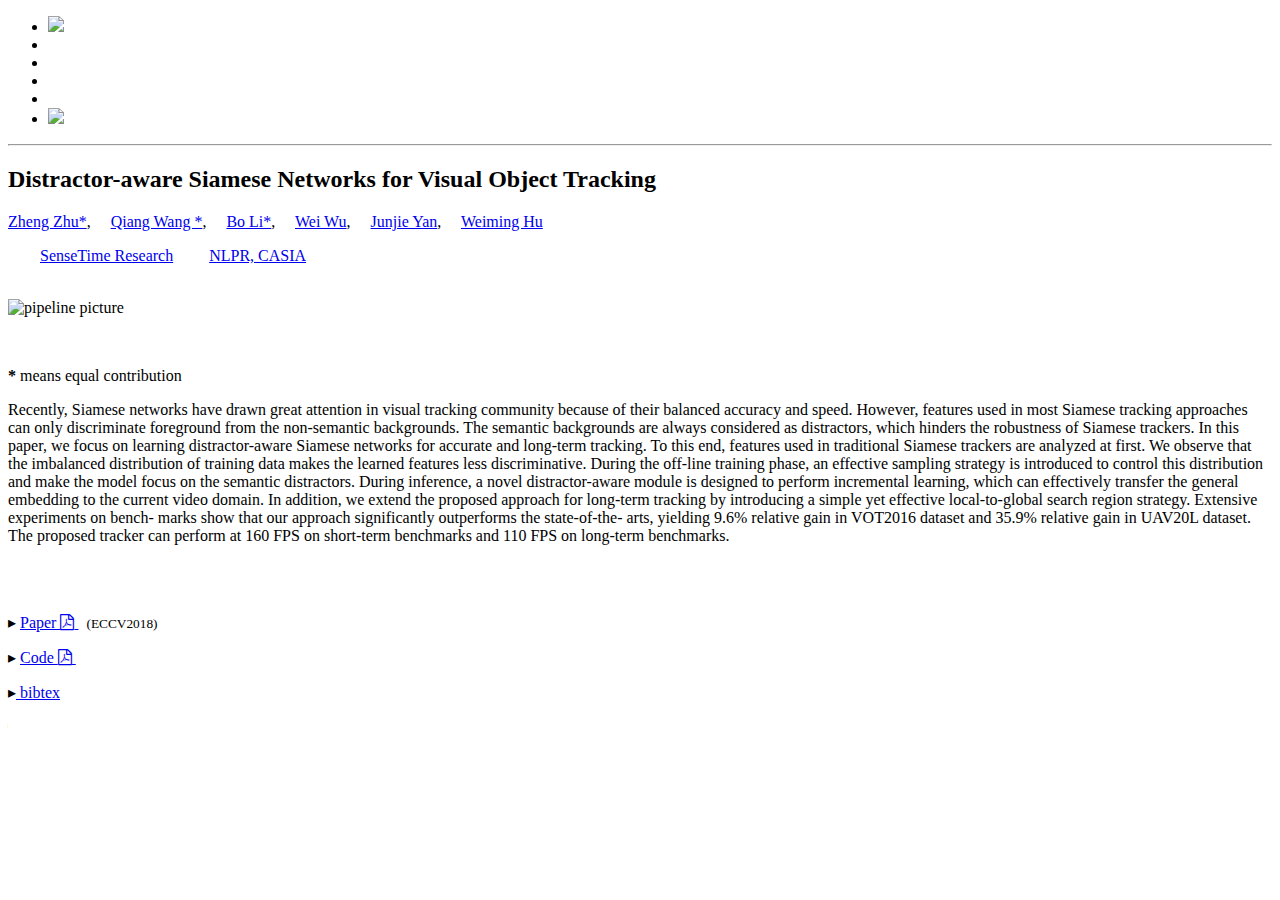
==== papers/DaSiamRPN.html @ 452ddd05 "add bibtex" ====
<!DOCTYPE html>
<!-- saved from url=(0050)http://getbootstrap.com/examples/starter-template/ -->
<html lang="en">
    <head><meta http-equiv="Content-Type" content="text/html; charset=UTF-8">
    <meta charset="utf-8">
    <meta http-equiv="X-UA-Compatible" content="IE=edge">
    <meta name="viewport" content="width=device-width, initial-scale=1">
    <meta name="description" content="Distractor-aware Siamese Networks for Visual Object Tracking">
    <meta name="author" content="Bo Li">

    <title>Distractor-aware Siamese Networks for Visual Object Tracking</title>

    <!-- Bootstrap core CSS -->
    <link href="./css/bootstrap.min.css" rel="stylesheet">
    <script type="text/javascript" src="js/hidebib.js"></script>
    <!-- IE10 viewport hack for Surface/desktop Windows 8 bug -->
    <link href="./css/ie10-viewport-bug-workaround.css" rel="stylesheet">
    <!-- Fontawesome -->
    <link rel="stylesheet" href="https://maxcdn.bootstrapcdn.com/font-awesome/4.5.0/css/font-awesome.min.css">
    <!-- Custom styles for this template -->
    <link href="./css/starter-template.css" rel="stylesheet">
    <!-- My own style -->
    <link href="./css/project_style.css" rel="stylesheet">
    <!-- Fonts -->
    <link href='https://fonts.googleapis.com/css?family=Open+Sans:300' rel='stylesheet' type='text/css'>
    <script src="./js/ie-emulation-modes-warning.js"></script>

    <script>
      (function(i,s,o,g,r,a,m){i['GoogleAnalyticsObject']=r;i[r]=i[r]||function(){
      (i[r].q=i[r].q||[]).push(arguments)},i[r].l=1*new Date();a=s.createElement(o),
      m=s.getElementsByTagName(o)[0];a.async=1;a.src=g;m.parentNode.insertBefore(a,m)
      })(window,document,'script','https://www.google-analytics.com/analytics.js','ga');

      ga('create', 'UA-96369953-6', 'auto');
      ga('send', 'pageview');
    </script>    
  </head>

  <body>
    <nav class="navbar navbar-inverse navbar-fixed-top">
      <div class="container">
        <div class="navbar-header">
        <div id="navbar" class="collapse navbar-collapse">
          <ul class="nav navbar-nav">
            <li><img src="./img/SenseTime_Logo.png" height=70></li>
            <li><a class="navbar-brand" href=""></a></li>
            <li><a class="navbar-brand" href=""></a></li>
            <li><a class="navbar-brand" href=""></a></li>
            <li><a class="navbar-brand" href=""></a></li>
            <li><img src="./img/casia-logo.png" height=70></li>
            
          </ul>          
        </div>
      </div>
    </nav>

    <hr class="featurette-divider">
    
		<div class="container">
      <div class="row">
        <div><h2>Distractor-aware Siamese Networks for Visual Object Tracking</h2></div>
        <div>
            <p class="lead">
                <a href="https://www.zhengzhu.net">Zheng Zhu*</a>,&ensp;&ensp;
                <a href="http://www.robots.ox.ac.uk//~qwang">Qiang Wang *</a>,&ensp;&ensp;
                <a href="https://github.com/lb1100">Bo Li*</a>,&ensp;&ensp;
                <a href="https://www.visualcv.com/wkimdjrbwt8">Wei Wu</a>,&ensp;&ensp;
                <a href="http://www.cbsr.ia.ac.cn/users/jjyan/main.htm">Junjie Yan</a>,&ensp;&ensp;
                <a href="http://www.cbsr.ia.ac.cn/users/wmhu/wmhu.htm">Weiming Hu</a>&ensp;&ensp;
            </p>
            <div><p class="university">
                  &emsp;&emsp;<a href="https://www.sensetime.com/">SenseTime Research</a>&emsp;&emsp;
                  <a href="http://english.ia.cas.cn/">NLPR, CASIA</a>&emsp;&emsp;
                </p> 
            </div>
        </div>
       
       &nbsp;
		<div><img class="img-responsive center-block" alt="pipeline picture" src="./img/dasiamrpn-lt.jpg" style="width:100%"></p></div>
        &nbsp;     
        <div>
            <p class="pointers_sub" style="text-align:left"><b>*</b> means equal contribution</p>
        </div>
        <div><p class="abstract text-left">
            Recently, Siamese networks have drawn great attention in visual tracking 
            community because of their balanced accuracy and speed. However, features 
            used in most Siamese tracking approaches can only discriminate foreground 
            from the non-semantic backgrounds. The semantic backgrounds are always considered 
            as distractors, which hinders the robustness of Siamese trackers. 
            In this paper, we focus on learning distractor-aware Siamese networks 
            for accurate and long-term tracking. 
            To this end, features used in traditional Siamese trackers are analyzed 
            at first. We observe that the imbalanced distribution of training data makes 
            the learned features less discriminative. During the off-line training phase, 
            an effective sampling strategy is introduced to control this distribution 
            and make the model focus on the semantic distractors. During inference, 
            a novel distractor-aware module is designed to perform incremental learning, 
            which can effectively transfer the general embedding to the current video domain. 
            In addition, we extend the proposed approach for long-term tracking by introducing
             a simple yet effective local-to-global search region strategy. 
             Extensive experiments on bench- marks show that our approach significantly 
             outperforms the state-of-the- arts, yielding 9.6% relative gain in VOT2016 
             dataset and 35.9% relative gain in UAV20L dataset. 
             The proposed tracker can perform at 160 FPS on short-term benchmarks 
             and 110 FPS on long-term benchmarks.
        </p></div>
		&nbsp;
        </div>
        &nbsp;        
        <div>
          <p class="pointers" style="text-align:left">&#9656 
            <a href="http://openaccess.thecvf.com/content_ECCV_2018/papers/Zheng_Zhu_Distractor-aware_Siamese_Networks_ECCV_2018_paper.pdf">Paper <i class="fa fa-file-pdf-o"></i> </a>&ensp;<small>(ECCV2018)</small>
          </p> 
          <p class="pointers" style="text-align:left">&#9656 
              <a href="https://github.com/foolwood/DaSiamRPN">Code <i class="fa fa-file-pdf-o"></i> </a>&ensp;
            </p> 
            <div class="paper" id="Zhu_2018_ECCV">
                <p class="pointers" style="text-align:left">&#9656<a shape="rect" href="javascript:togglebib('Zhu_2018_ECCV')" class="togglebib"> bibtex</a>
            <pre xml:space="preserve">
@InProceedings{Zhu_2018_ECCV,
  author = {Zhu, Zheng and Wang, Qiang and Li, Bo and Wu, Wei and Yan, Junjie and Hu, Weiming},
  title = {Distractor-aware Siamese Networks for Visual Object Tracking},
  booktitle = {The European Conference on Computer Vision (ECCV)},
  month = {September},
  year = {2018}
}</pre>
            </p>
            </div>
        </div>    
        &nbsp;
    <div>
		&nbsp;
	</body>
    <!-- Bootstrap core JavaScript
    ================================================== -->
    <!-- Placed at the end of the document so the pages load faster -->
    <script src="./js/jquery.min.js"></script>
    <script>window.jQuery || document.write('<script src="../../assets/js/vendor/jquery.min.js"><\/script>')</script>
    <script src="./jss/bootstrap.min.js"></script>
    <!-- IE10 viewport hack for Surface/desktop Windows 8 bug -->
    <script src="./jss/ie10-viewport-bug-workaround.js"></script>
    <script xml:space="preserve" language="JavaScript">
        hideallbibs();
    </script>
</html>
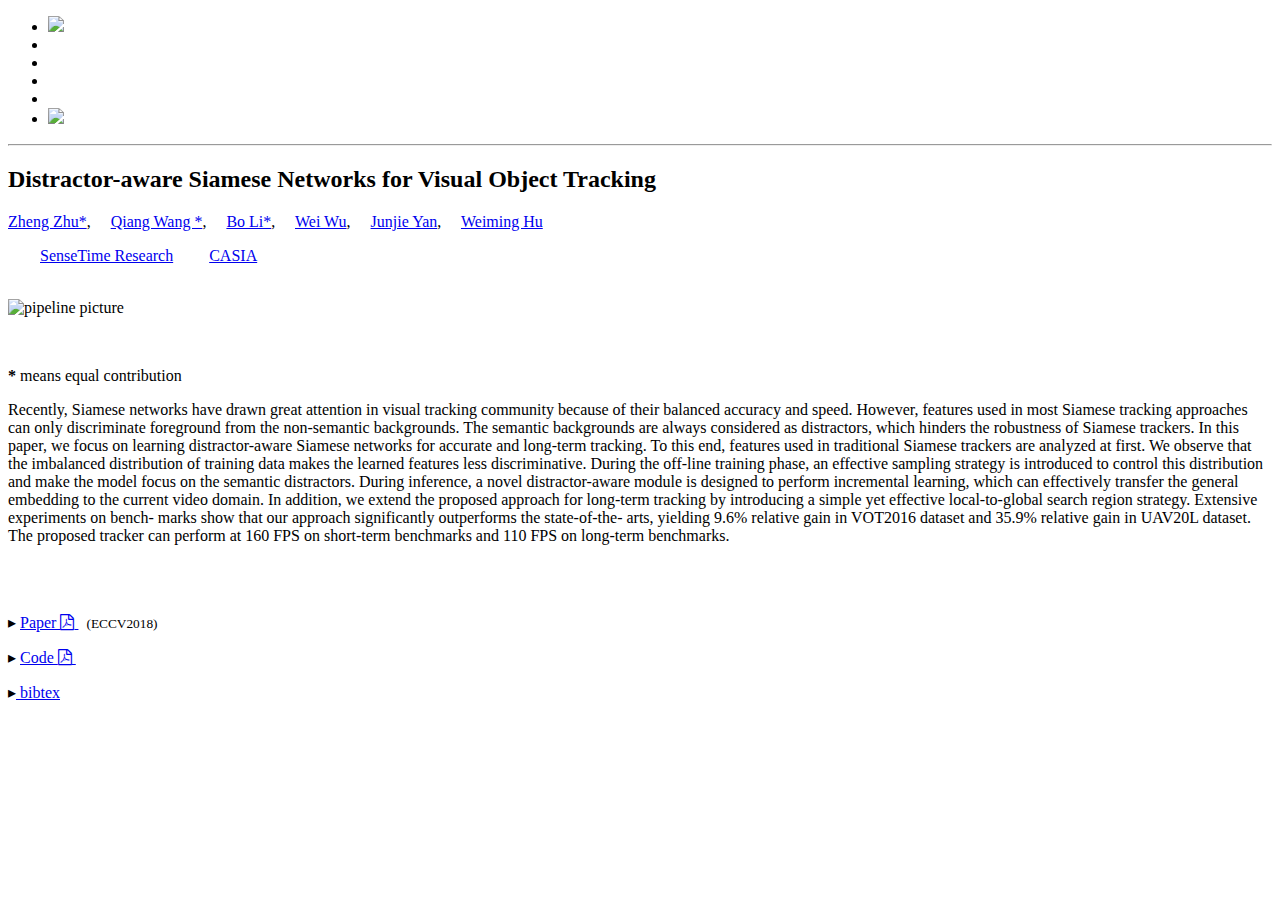
==== commit 3a7e1e24: "casia" ====
--- a/papers/DaSiamRPN.html
+++ b/papers/DaSiamRPN.html
@@ -70,7 +70,7 @@
             </p>
             <div><p class="university">
                   &emsp;&emsp;<a href="https://www.sensetime.com/">SenseTime Research</a>&emsp;&emsp;
-                  <a href="http://english.ia.cas.cn/">NLPR, CASIA</a>&emsp;&emsp;
+                  <a href="http://english.ia.cas.cn/">CASIA</a>&emsp;&emsp;
                 </p> 
             </div>
         </div>
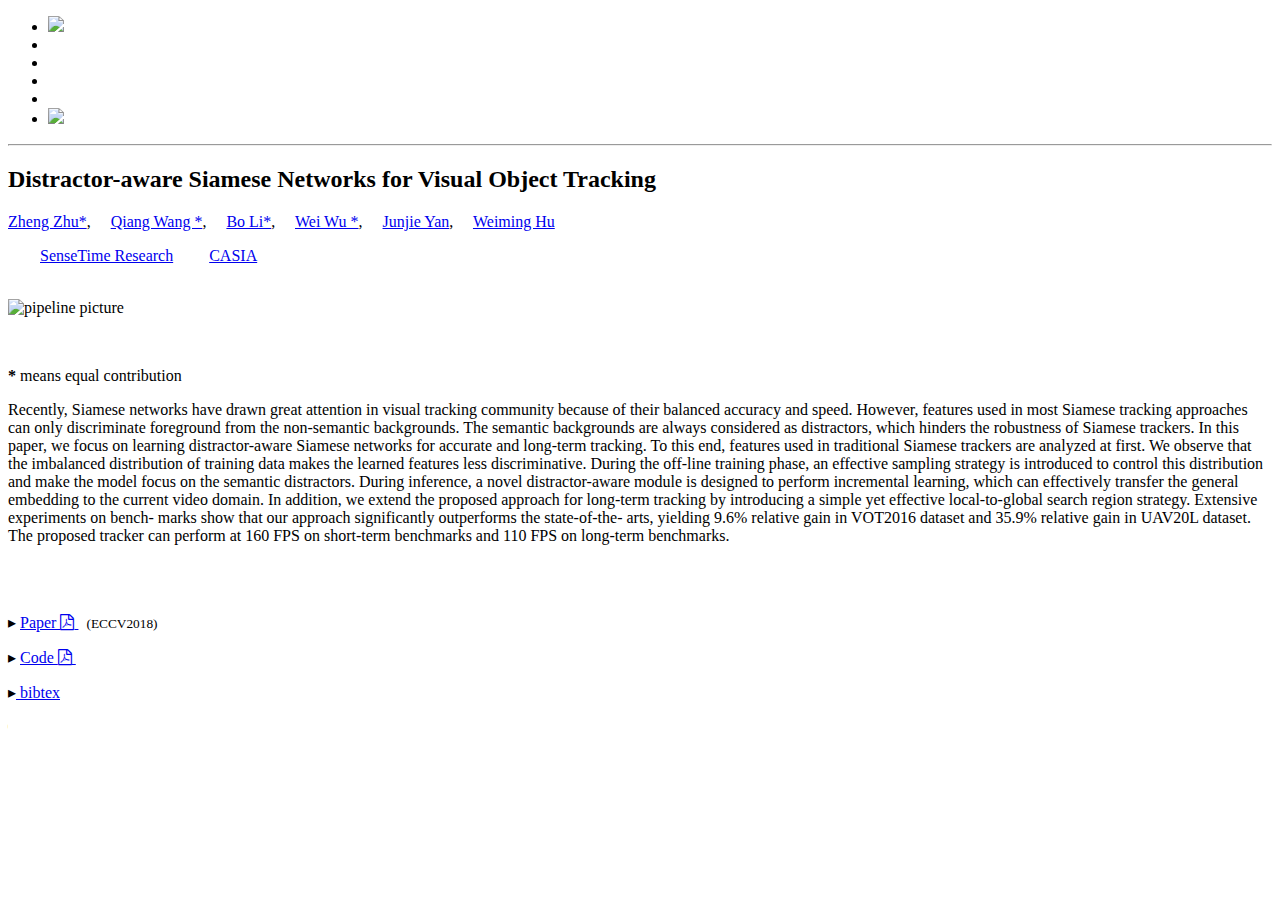
==== commit 8fa13f73: "add trackingnet" ====
--- a/papers/DaSiamRPN.html
+++ b/papers/DaSiamRPN.html
@@ -1,5 +1,5 @@
 <!DOCTYPE html>
-<!-- saved from url=(0050)http://getbootstrap.com/examples/starter-template/ -->
+<!-- saved from url=(0050)//getbootstrap.com/examples/starter-template/ -->
 <html lang="en">
     <head><meta http-equiv="Content-Type" content="text/html; charset=UTF-8">
     <meta charset="utf-8">
@@ -16,20 +16,20 @@
     <!-- IE10 viewport hack for Surface/desktop Windows 8 bug -->
     <link href="./css/ie10-viewport-bug-workaround.css" rel="stylesheet">
     <!-- Fontawesome -->
-    <link rel="stylesheet" href="https://maxcdn.bootstrapcdn.com/font-awesome/4.5.0/css/font-awesome.min.css">
+    <link rel="stylesheet" href="//maxcdn.bootstrapcdn.com/font-awesome/4.5.0/css/font-awesome.min.css">
     <!-- Custom styles for this template -->
     <link href="./css/starter-template.css" rel="stylesheet">
     <!-- My own style -->
     <link href="./css/project_style.css" rel="stylesheet">
     <!-- Fonts -->
-    <link href='https://fonts.googleapis.com/css?family=Open+Sans:300' rel='stylesheet' type='text/css'>
+    <link href='//fonts.googleapis.com/css?family=Open+Sans:300' rel='stylesheet' type='text/css'>
     <script src="./js/ie-emulation-modes-warning.js"></script>
 
     <script>
       (function(i,s,o,g,r,a,m){i['GoogleAnalyticsObject']=r;i[r]=i[r]||function(){
       (i[r].q=i[r].q||[]).push(arguments)},i[r].l=1*new Date();a=s.createElement(o),
       m=s.getElementsByTagName(o)[0];a.async=1;a.src=g;m.parentNode.insertBefore(a,m)
-      })(window,document,'script','https://www.google-analytics.com/analytics.js','ga');
+      })(window,document,'script','//www.google-analytics.com/analytics.js','ga');
 
       ga('create', 'UA-96369953-6', 'auto');
       ga('send', 'pageview');
@@ -61,16 +61,16 @@
         <div><h2>Distractor-aware Siamese Networks for Visual Object Tracking</h2></div>
         <div>
             <p class="lead">
-                <a href="https://www.zhengzhu.net">Zheng Zhu*</a>,&ensp;&ensp;
-                <a href="http://www.robots.ox.ac.uk//~qwang">Qiang Wang *</a>,&ensp;&ensp;
-                <a href="https://github.com/lb1100">Bo Li*</a>,&ensp;&ensp;
-                <a href="https://www.visualcv.com/wkimdjrbwt8">Wei Wu</a>,&ensp;&ensp;
-                <a href="http://www.cbsr.ia.ac.cn/users/jjyan/main.htm">Junjie Yan</a>,&ensp;&ensp;
-                <a href="http://www.cbsr.ia.ac.cn/users/wmhu/wmhu.htm">Weiming Hu</a>&ensp;&ensp;
+                <a href="//www.zhengzhu.net">Zheng Zhu*</a>,&ensp;&ensp;
+                <a href="//www.robots.ox.ac.uk//~qwang">Qiang Wang *</a>,&ensp;&ensp;
+                <a href="//github.com/lb1100">Bo Li*</a>,&ensp;&ensp;
+                <a class="mail" href="mailto:wuwei@sensetime.com">Wei Wu *</a>,&ensp;&ensp;
+                <a href="//www.cbsr.ia.ac.cn/users/jjyan/main.htm">Junjie Yan</a>,&ensp;&ensp;
+                <a href="//www.cbsr.ia.ac.cn/users/wmhu/wmhu.htm">Weiming Hu</a>&ensp;&ensp;
             </p>
             <div><p class="university">
-                  &emsp;&emsp;<a href="https://www.sensetime.com/">SenseTime Research</a>&emsp;&emsp;
-                  <a href="http://english.ia.cas.cn/">CASIA</a>&emsp;&emsp;
+                  &emsp;&emsp;<a href="//www.sensetime.com/">SenseTime Research</a>&emsp;&emsp;
+                  <a href="//english.ia.cas.cn/">CASIA</a>&emsp;&emsp;
                 </p> 
             </div>
         </div>
@@ -109,10 +109,10 @@
         &nbsp;        
         <div>
           <p class="pointers" style="text-align:left">&#9656 
-            <a href="http://openaccess.thecvf.com/content_ECCV_2018/papers/Zheng_Zhu_Distractor-aware_Siamese_Networks_ECCV_2018_paper.pdf">Paper <i class="fa fa-file-pdf-o"></i> </a>&ensp;<small>(ECCV2018)</small>
+            <a href="//openaccess.thecvf.com/content_ECCV_2018/papers/Zheng_Zhu_Distractor-aware_Siamese_Networks_ECCV_2018_paper.pdf">Paper <i class="fa fa-file-pdf-o"></i> </a>&ensp;<small>(ECCV2018)</small>
           </p> 
           <p class="pointers" style="text-align:left">&#9656 
-              <a href="https://github.com/foolwood/DaSiamRPN">Code <i class="fa fa-file-pdf-o"></i> </a>&ensp;
+              <a href="//github.com/foolwood/DaSiamRPN">Code <i class="fa fa-file-pdf-o"></i> </a>&ensp;
             </p> 
             <div class="paper" id="Zhu_2018_ECCV">
                 <p class="pointers" style="text-align:left">&#9656<a shape="rect" href="javascript:togglebib('Zhu_2018_ECCV')" class="togglebib"> bibtex</a>
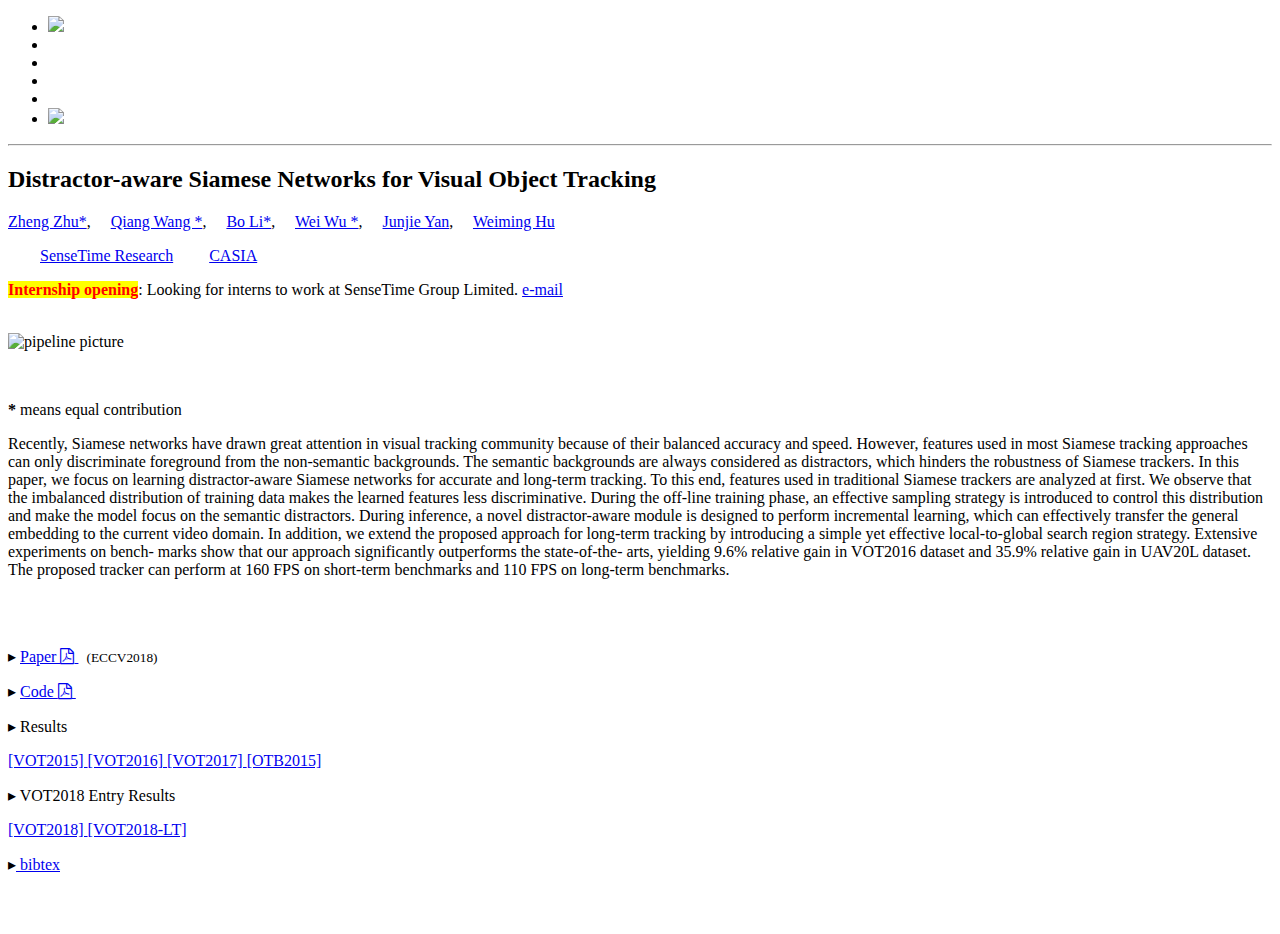
==== commit dbed1901: "add results" ====
--- a/papers/DaSiamRPN.html
+++ b/papers/DaSiamRPN.html
@@ -61,9 +61,10 @@
         <div><h2>Distractor-aware Siamese Networks for Visual Object Tracking</h2></div>
         <div>
             <p class="lead">
+              
                 <a href="//www.zhengzhu.net">Zheng Zhu*</a>,&ensp;&ensp;
                 <a href="//www.robots.ox.ac.uk//~qwang">Qiang Wang *</a>,&ensp;&ensp;
-                <a href="//github.com/lb1100">Bo Li*</a>,&ensp;&ensp;
+                <a href="//bo-li.info">Bo Li*</a>,&ensp;&ensp;
                 <a class="mail" href="mailto:wuwei@sensetime.com">Wei Wu *</a>,&ensp;&ensp;
                 <a href="//www.cbsr.ia.ac.cn/users/jjyan/main.htm">Junjie Yan</a>,&ensp;&ensp;
                 <a href="//www.cbsr.ia.ac.cn/users/wmhu/wmhu.htm">Weiming Hu</a>&ensp;&ensp;
@@ -74,7 +75,8 @@
                 </p> 
             </div>
         </div>
-       
+        <p class="pointers_sub"> <span style="background-color: #FFFF00"><b style="color:red">Internship opening</b></span>: Looking for interns to work at SenseTime Group Limited. <a class="mail" href="mailto:wuwei@sensetime.com">e-mail</a></p>
+
        &nbsp;
 		<div><img class="img-responsive center-block" alt="pipeline picture" src="./img/dasiamrpn-lt.jpg" style="width:100%"></p></div>
         &nbsp;     
@@ -113,9 +115,24 @@
           </p> 
           <p class="pointers" style="text-align:left">&#9656 
               <a href="//github.com/foolwood/DaSiamRPN">Code <i class="fa fa-file-pdf-o"></i> </a>&ensp;
-            </p> 
-            <div class="paper" id="Zhu_2018_ECCV">
-                <p class="pointers" style="text-align:left">&#9656<a shape="rect" href="javascript:togglebib('Zhu_2018_ECCV')" class="togglebib"> bibtex</a>
+          </p> 
+          <div>
+            <p class="pointers" style="text-align:left">&#9656 Results &ensp;</p>
+            <p>     
+              <a href=//results/DaSiamRPN/DaSiamRPN_ECCV2018_VOT2015.zip> [VOT2015] </a>
+              <a href=//results/DaSiamRPN/DaSiamRPN_ECCV2018_VOT2016.zip> [VOT2016] </a>
+              <a href=//results/DaSiamRPN/DaSiamRPN_ECCV2018_VOT2017.zip> [VOT2017] </a>
+              <a href=//results/DaSiamRPN/DaSiamRPN_ECCV2018_OTB2015.zip> [OTB2015] </a>
+            </p>
+            <p class="pointers" style="text-align:left">&#9656 VOT2018 Entry Results &ensp;</p>
+            <p>  
+              <a href=//results/DaSiamRPN/DaSiamRPN_VOT2018.zip> [VOT2018] </a>
+              <a href=//results/DaSiamRPN/DaSiamRPN_VOT18LT.zip> [VOT2018-LT] </a>
+            </p>
+          </div>
+
+          <div class="paper" id="Zhu_2018_ECCV">
+            <p class="pointers" style="text-align:left">&#9656<a shape="rect" href="javascript:togglebib('Zhu_2018_ECCV')" class="togglebib"> bibtex</a>
             <pre xml:space="preserve">
 @InProceedings{Zhu_2018_ECCV,
   author = {Zhu, Zheng and Wang, Qiang and Li, Bo and Wu, Wei and Yan, Junjie and Hu, Weiming},
@@ -125,7 +142,7 @@
   year = {2018}
 }</pre>
             </p>
-            </div>
+          </div>
         </div>    
         &nbsp;
     <div>
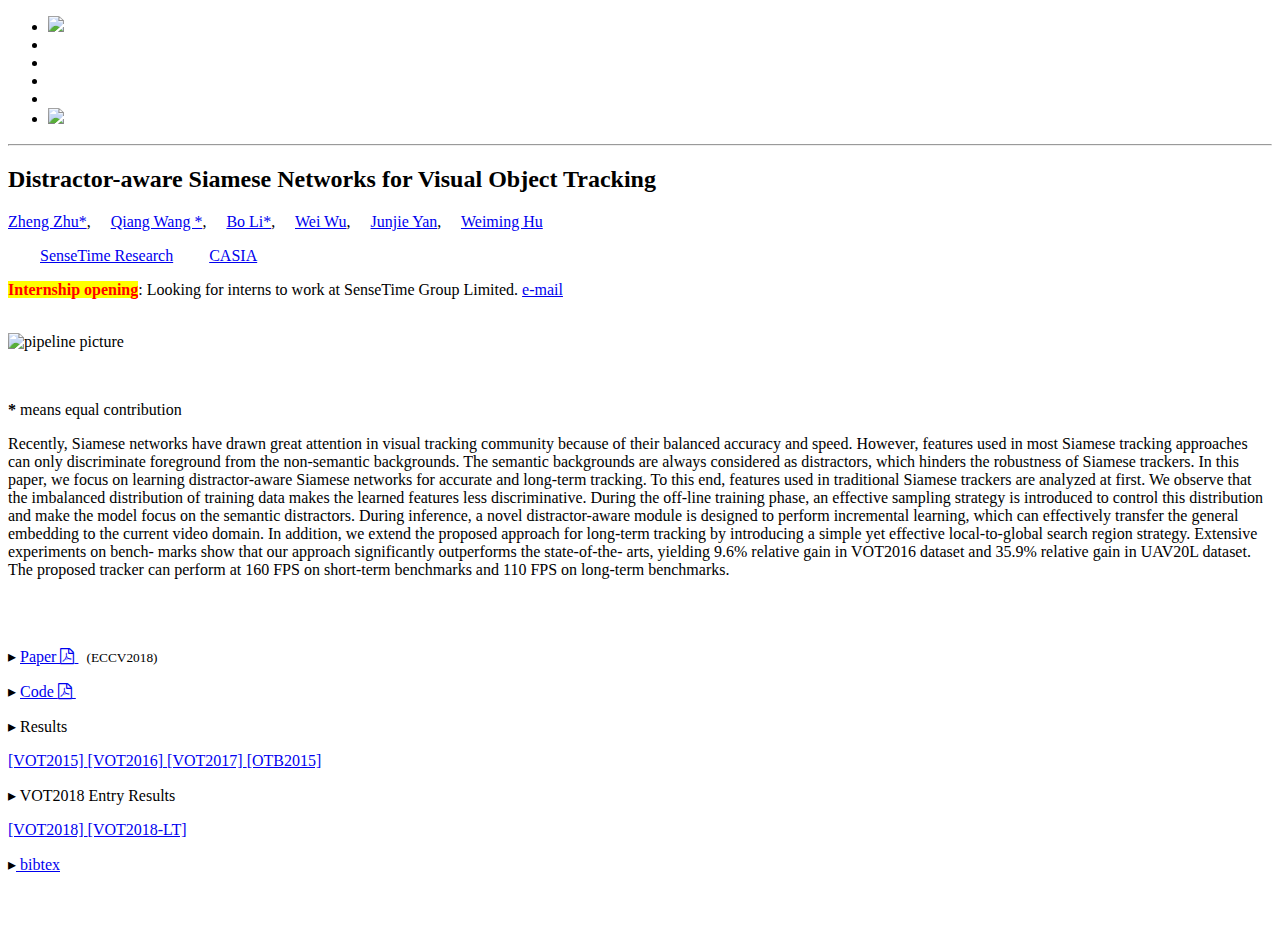
==== commit d2810d04: "upt" ====
--- a/papers/DaSiamRPN.html
+++ b/papers/DaSiamRPN.html
@@ -65,7 +65,7 @@
                 <a href="//www.zhengzhu.net">Zheng Zhu*</a>,&ensp;&ensp;
                 <a href="//www.robots.ox.ac.uk//~qwang">Qiang Wang *</a>,&ensp;&ensp;
                 <a href="//bo-li.info">Bo Li*</a>,&ensp;&ensp;
-                <a class="mail" href="mailto:wuwei@sensetime.com">Wei Wu *</a>,&ensp;&ensp;
+                <a class="mail" href="mailto:wuwei@sensetime.com">Wei Wu</a>,&ensp;&ensp;
                 <a href="//www.cbsr.ia.ac.cn/users/jjyan/main.htm">Junjie Yan</a>,&ensp;&ensp;
                 <a href="//www.cbsr.ia.ac.cn/users/wmhu/wmhu.htm">Weiming Hu</a>&ensp;&ensp;
             </p>
@@ -119,15 +119,15 @@
           <div>
             <p class="pointers" style="text-align:left">&#9656 Results &ensp;</p>
             <p>     
-              <a href=//results/DaSiamRPN/DaSiamRPN_ECCV2018_VOT2015.zip> [VOT2015] </a>
-              <a href=//results/DaSiamRPN/DaSiamRPN_ECCV2018_VOT2016.zip> [VOT2016] </a>
-              <a href=//results/DaSiamRPN/DaSiamRPN_ECCV2018_VOT2017.zip> [VOT2017] </a>
-              <a href=//results/DaSiamRPN/DaSiamRPN_ECCV2018_OTB2015.zip> [OTB2015] </a>
+              <a href="/results/DaSiamRPN/DaSiamRPN_ECCV2018_VOT2015.zip"> [VOT2015] </a>
+              <a href="/results/DaSiamRPN/DaSiamRPN_ECCV2018_VOT2016.zip"> [VOT2016] </a>
+              <a href="/results/DaSiamRPN/DaSiamRPN_ECCV2018_VOT2017.zip"> [VOT2017] </a>
+              <a href="/results/DaSiamRPN/DaSiamRPN_ECCV2018_OTB2015.zip"> [OTB2015] </a>
             </p>
             <p class="pointers" style="text-align:left">&#9656 VOT2018 Entry Results &ensp;</p>
             <p>  
-              <a href=//results/DaSiamRPN/DaSiamRPN_VOT2018.zip> [VOT2018] </a>
-              <a href=//results/DaSiamRPN/DaSiamRPN_VOT18LT.zip> [VOT2018-LT] </a>
+              <a href="/results/DaSiamRPN/DaSiamRPN_VOT2018.zip"> [VOT2018] </a>
+              <a href="/results/DaSiamRPN/DaSiamRPN_VOT18LT.zip"> [VOT2018-LT] </a>
             </p>
           </div>
 
